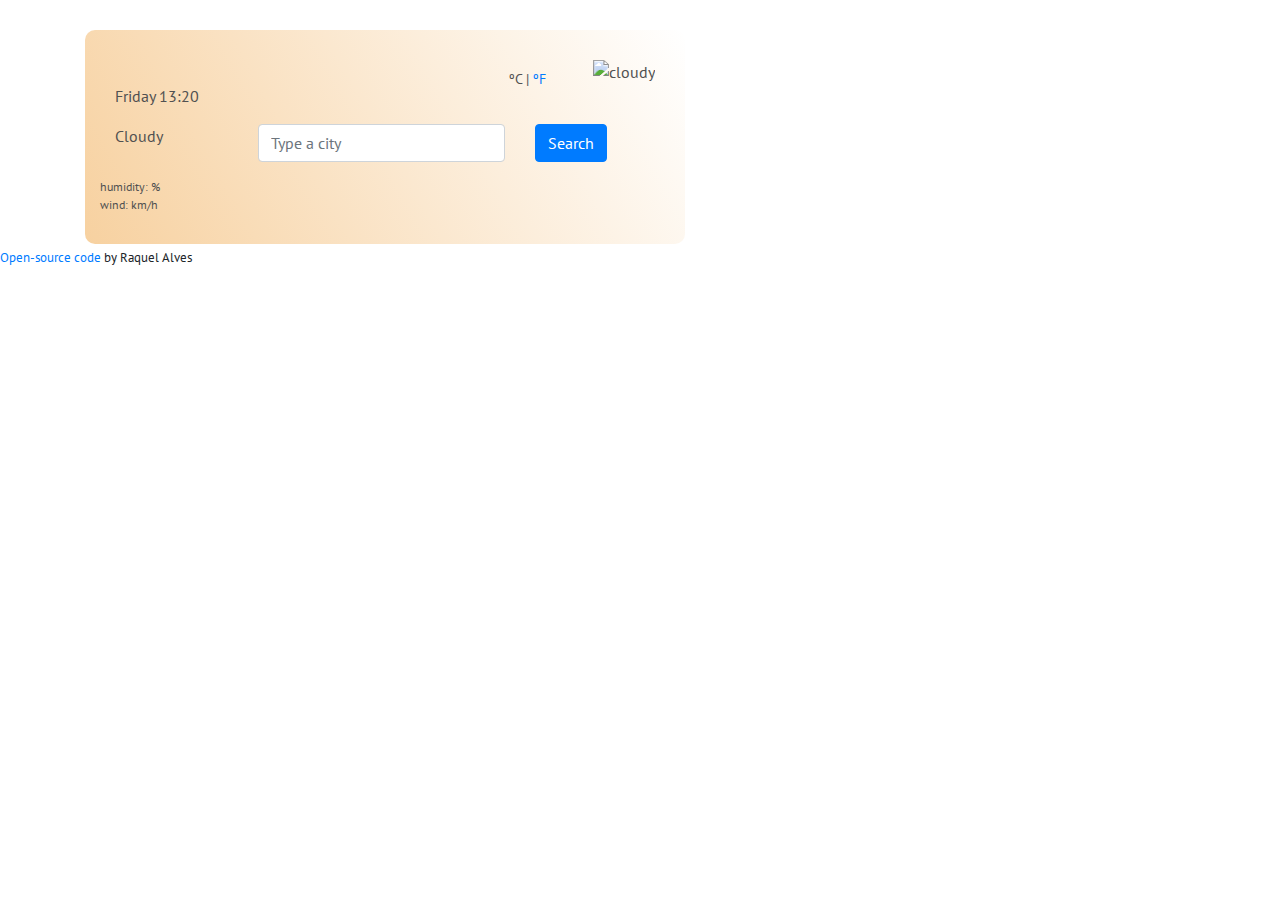
==== index_test.html @ 5ee00c6e "search form JS" ====
<!DOCTYPE html>
<html>
  <head>
    <title>WeatherAPP</title>
    <script src="https://unpkg.com/axios/dist/axios.min.js"></script>
    <script src="index.js"></script>
    <meta charset="UTF-8" />
    <link href="src/styles.css" />
    <link
      rel="stylesheet"
      href="https://stackpath.bootstrapcdn.com/bootstrap/4.4.1/css/bootstrap.min.css"
      integrity="sha384-Vkoo8x4CGsO3+Hhxv8T/Q5PaXtkKtu6ug5TOeNV6gBiFeWPGFN9MuhOf23Q9Ifjh"
      crossorigin="anonymous"
    />
    <link
      href="https://fonts.googleapis.com/css?family=Open+Sans|PT+Sans|Roboto&display=swap"
      rel="stylesheet"
    />
    <link rel="stylesheet" href="style.css" />
  </head>
  <body>
    <div class="container">
      <div class="weather-app">
        <div class="row">
          <div class="col-6">
            <h1 id="city"></h1>
          </div>
          <div class="col-6">
            <div class="weather-icon">
              <img src="" alt="cloudy" id="icon" />
            </div>
          </div>
        </div>
        <div class="row">
          <div class="col-6"><p id="date">Friday 13:20</p></div>
          <div class="col-6">
            <div class="actual-temp">
              <strong id="temperature"></strong>
              <span class="units">ºC | <a href="#">ºF</a></span>
            </div>
          </div>
        </div>
        <div class="row">
          <div class="col-3">
            <p id="description">Cloudy</p>
          </div>
          <div class="col-7">
            <div class="row">
              <div class="col-10">
            <form id="search-form" class="mb-3">
              <input
                type="search"
                placeholder="Type a city"
                class="form-control"
                id="city-input"
                autocomplete="off"
              />
              </div>
              <div class="col-2">
              <input 
              type="submit" 
              value="Search" 
              class="btn btn-primary"
              />
            </div>
            </div>
            </form>  

      </div>
          </div>
        <div class="row">
          <ul>
            <li>humidity: <span id="humidity"></span>%</li>
            <li>wind: <span id="wind"></span> km/h</li>
          </ul>
          </div>
          </div>
        </div>
      </div>

      <small>
        <a
          href="https://github.com/raquelfpalves/final-project-RA "
          target="_blank"
          >Open-source code</a
        >
        by Raquel Alves</small
      >
    </div>
  </body>
</html>
---- style.css ----
body {
  font-family: "PT Sans", sans-serif;
}

h1 {
  font-size: 40px;
  margin-bottom: 0;
  font-weight: 100;
}

h1,
h2,
h3,
li,
p {
  text-align: left;
}

p:first-letter {
  text-transform: capitalize;
}

h3 {
  font-size: 18px;
  letter-spacing: 8px;
}

h3 i {
  font-size: 90px;
  margin-top: 0 auto;
  right: 60;
  color: #eabb00;
}

ul {
  margin: 0;
  padding: 0;
}

li {
  list-style: none;
  margin: 0;
  padding: 0;
  font-size: 12px;
}

.weather-app {
  max-width: 600px;
  margin: 30px 0 auto;
  padding: 30px;
  color: #515151;
  text-align: center;
  border-radius: 10px;
  background-image: linear-gradient(60deg, #f7d1a0 0%, #ffffff 100%);
}

.div location {
  color: #eabb00;
}

.temperature {
  position: relative;
  font-weight: 200;
  float: right;
}
.units {
  position: relative;
  top: -34px;
}

.weather-icon img {
  float: right;
}

.actual-temp strong {
  font-size: 40px;
  line-height: 1px;
}

.actual-temp .units {
  position: relative;
  font-size: 14px;
  top: -18px;
}
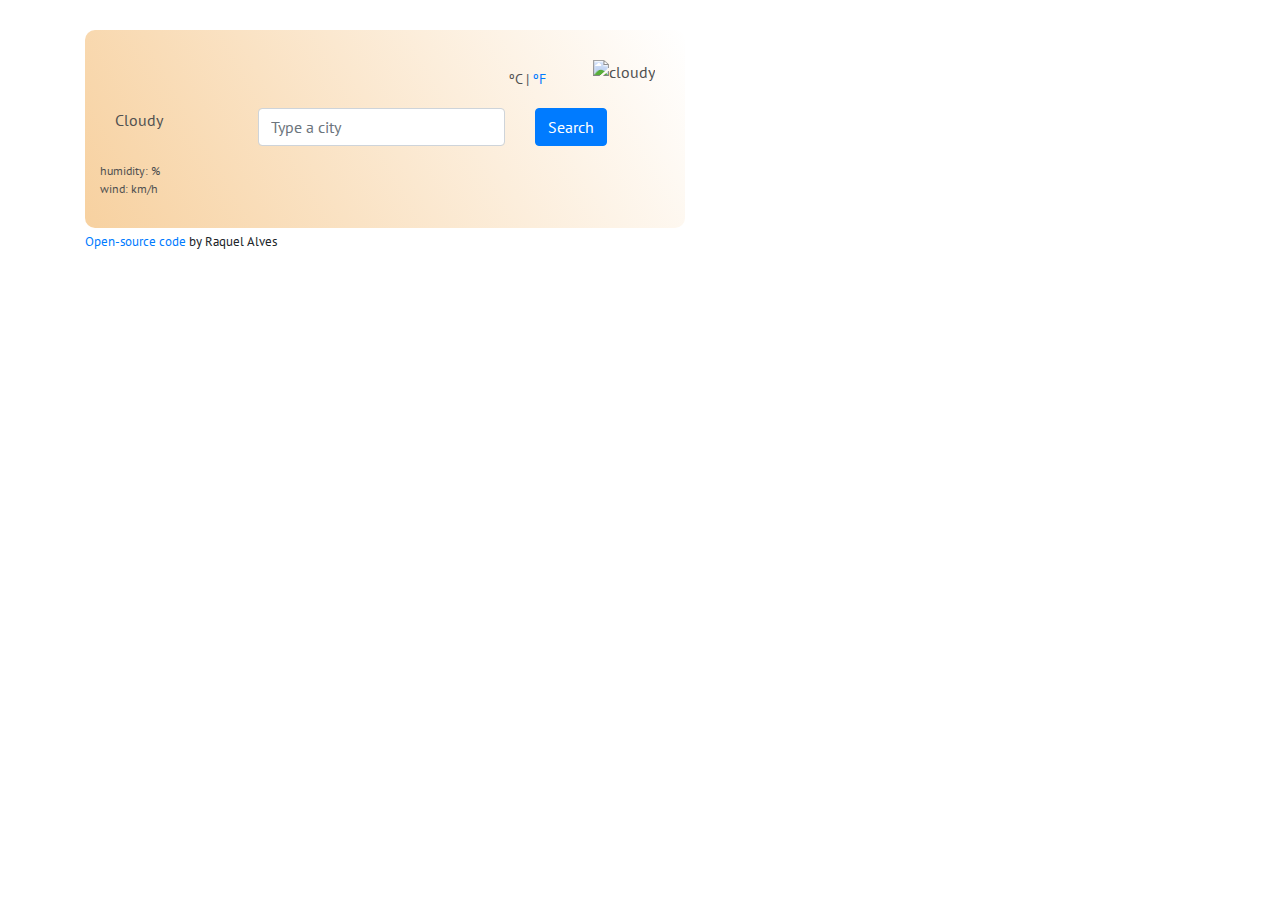
==== commit 9a94c4c5: "trying to convert temp units" ====
--- a/index_test.html
+++ b/index_test.html
@@ -32,11 +32,11 @@
           </div>
         </div>
         <div class="row">
-          <div class="col-6"><p id="date">Friday 13:20</p></div>
+          <div class="col-6"><p id="date"></p></div>
           <div class="col-6">
             <div class="actual-temp">
               <strong id="temperature"></strong>
-              <span class="units">ºC | <a href="#">ºF</a></span>
+              <span class="units">ºC | <a href="#" id="fahrenheit-link">ºF</a></span>
             </div>
           </div>
         </div>
@@ -75,8 +75,8 @@
           </ul>
           </div>
           </div>
-        </div>
-      </div>
+       
+     
 
       <small>
         <a
@@ -84,8 +84,10 @@
           target="_blank"
           >Open-source code</a
         >
-        by Raquel Alves</small
-      >
+        by Raquel Alves
+        </small>
+        </div>
+        </div>
     </div>
   </body>
 </html>
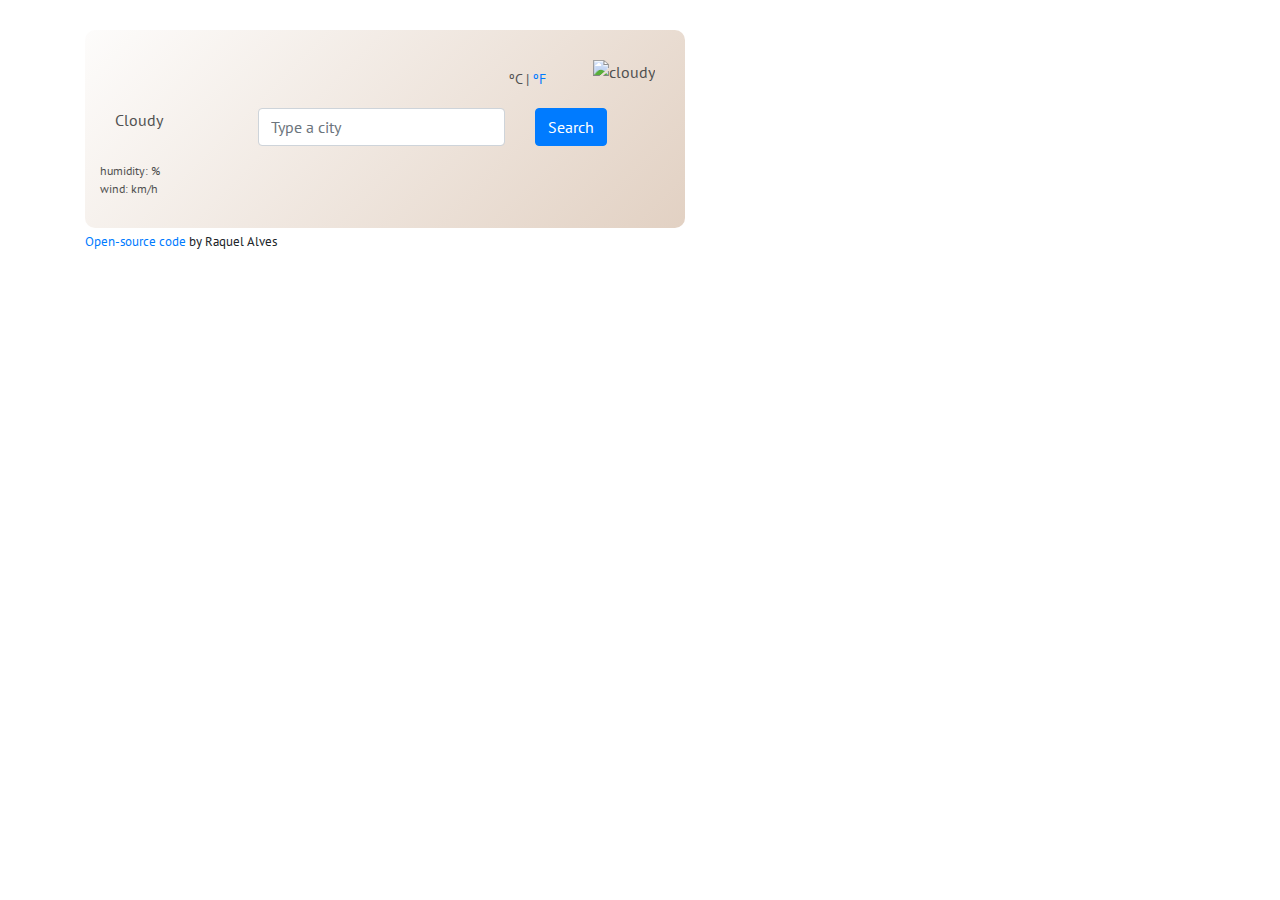
==== commit 1fa80f0d: "temperature conversor" ====
--- a/index_test.html
+++ b/index_test.html
@@ -3,7 +3,6 @@
   <head>
     <title>WeatherAPP</title>
     <script src="https://unpkg.com/axios/dist/axios.min.js"></script>
-    <script src="index.js"></script>
     <meta charset="UTF-8" />
     <link href="src/styles.css" />
     <link
@@ -36,7 +35,7 @@
           <div class="col-6">
             <div class="actual-temp">
               <strong id="temperature"></strong>
-              <span class="units">ºC | <a href="#" id="fahrenheit-link">ºF</a></span>
+              <span class="units"> <a href="#" id="celsius-link" class="active">ºC</a> | <a href="#" id="fahrenheit-link">ºF</a></span>
             </div>
           </div>
         </div>
@@ -75,9 +74,6 @@
           </ul>
           </div>
           </div>
-       
-     
-
       <small>
         <a
           href="https://github.com/raquelfpalves/final-project-RA "
@@ -86,8 +82,10 @@
         >
         by Raquel Alves
         </small>
-        </div>
-        </div>
+       
+
     </div>
+    <script src="index.js">
+    </script>
   </body>
 </html>
--- a/style.css
+++ b/style.css
@@ -51,7 +51,7 @@
   color: #515151;
   text-align: center;
   border-radius: 10px;
-  background-image: linear-gradient(60deg, #f7d1a0 0%, #ffffff 100%);
+  background-image: linear-gradient(135deg, #fdfcfb 0%, #e2d1c3 100%);
 }
 
 .div location {
@@ -82,3 +82,12 @@
   font-size: 14px;
   top: -18px;
 }
+
+.actual-temp .active {
+  color: #515151;
+  cursor: default;
+}
+
+.actual-temp .active:hover {
+  text-decoration: none;
+}
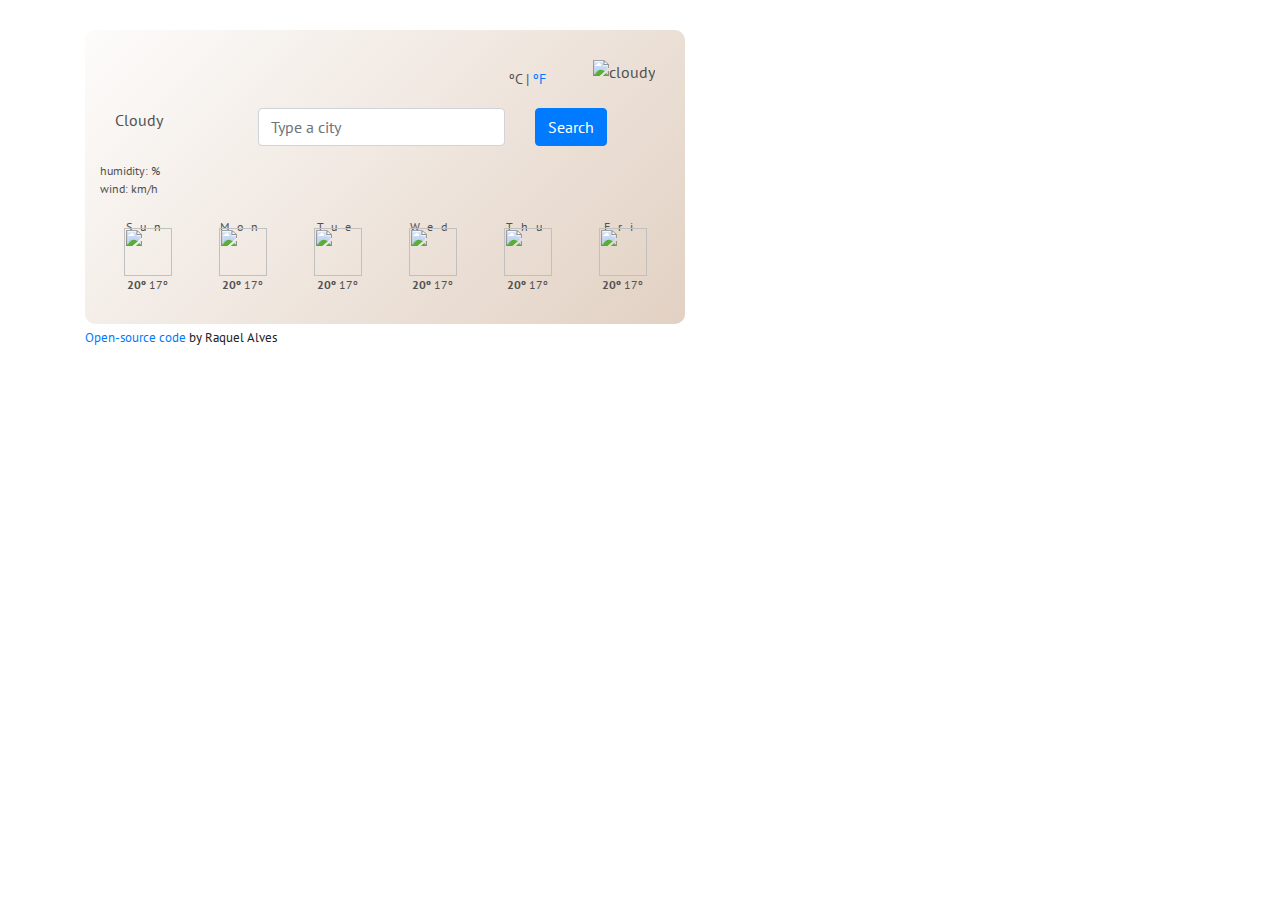
==== commit 2073c5d0: "added dummy FC" ====
--- a/index_test.html
+++ b/index_test.html
@@ -35,7 +35,9 @@
           <div class="col-6">
             <div class="actual-temp">
               <strong id="temperature"></strong>
-              <span class="units"> <a href="#" id="celsius-link" class="active">ºC</a> | <a href="#" id="fahrenheit-link">ºF</a></span>
+              <span class="units"> 
+                <a href="#" id="celsius-link" class="active">ºC</a> | 
+                <a href="#" id="fahrenheit-link">ºF</a></span>
             </div>
           </div>
         </div>
@@ -73,6 +75,60 @@
             <li>wind: <span id="wind"></span> km/h</li>
           </ul>
           </div>
+      
+        
+        
+        
+          <div class="row weather-forecast" id="forecast">
+            <div class="col-2">
+              <h3>Sun</h3>
+              <img src="http://openweathermap.org/img/wn/01d@2x.png" alt=""/>
+              <div class="weather-forecast-temperature">
+                <strong>20º</strong> 17º
+              </div>
+            </div>
+
+<div class="col-2">
+  <h3>Mon</h3>
+  <img src="http://openweathermap.org/img/wn/01d@2x.png" alt="" />
+  <div class="weather-forecast-temperature">
+    <strong>20º</strong> 17º
+  </div>
+</div>
+
+<div class="col-2">
+  <h3>Tue</h3>
+  <img src="http://openweathermap.org/img/wn/01d@2x.png" alt="" />
+  <div class="weather-forecast-temperature">
+    <strong>20º</strong> 17º
+  </div>
+</div>
+
+<div class="col-2">
+  <h3>Wed</h3>
+  <img src="http://openweathermap.org/img/wn/01d@2x.png" alt="" />
+  <div class="weather-forecast-temperature">
+    <strong>20º</strong> 17º
+  </div>
+</div>
+
+<div class="col-2">
+  <h3>Thu</h3>
+  <img src="http://openweathermap.org/img/wn/01d@2x.png" alt="" />
+  <div class="weather-forecast-temperature">
+    <strong>20º</strong> 17º
+  </div>
+</div>
+
+<div class="col-2">
+  <h3>Fri</h3>
+  <img src="http://openweathermap.org/img/wn/01d@2x.png" alt="" />
+  <div class="weather-forecast-temperature">
+    <strong>20º</strong> 17º
+  </div>
+</div>
+
+          </div>
           </div>
       <small>
         <a
--- a/style.css
+++ b/style.css
@@ -91,3 +91,30 @@
 .actual-temp .active:hover {
   text-decoration: none;
 }
+
+.weather-forecast {
+  margin-top: 10px;
+}
+
+.weather-forecast h3 {
+  font-size: 12px;
+  font-weight: 400;
+  text-align: center;
+  height: 12px;
+  padding-top: 12px;
+}
+
+.weather-forecast img {
+  display: block;
+  margin: 0 auto;
+  height: 48px;
+  width: 48px;
+}
+
+.weather-forecast-temperature {
+  text-align: center;
+  font-size: 12px;
+  font-weight: 400;
+  height: auto;
+  white-space: nowrap;
+}
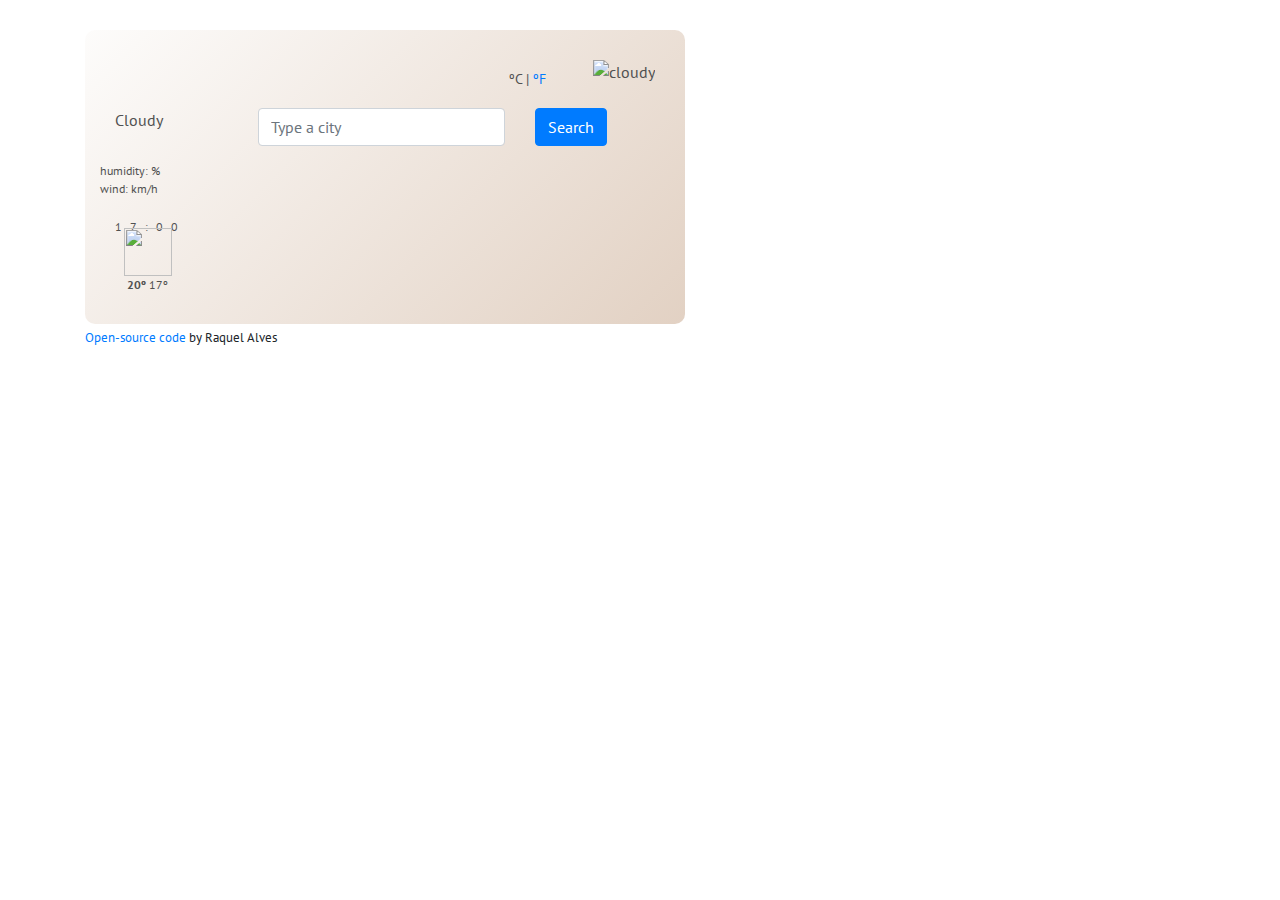
==== commit e1b06ec8: "starting coding FC Js" ====
--- a/index_test.html
+++ b/index_test.html
@@ -81,53 +81,12 @@
         
           <div class="row weather-forecast" id="forecast">
             <div class="col-2">
-              <h3>Sun</h3>
+              <h3>17:00</h3>
               <img src="http://openweathermap.org/img/wn/01d@2x.png" alt=""/>
               <div class="weather-forecast-temperature">
                 <strong>20º</strong> 17º
               </div>
             </div>
-
-<div class="col-2">
-  <h3>Mon</h3>
-  <img src="http://openweathermap.org/img/wn/01d@2x.png" alt="" />
-  <div class="weather-forecast-temperature">
-    <strong>20º</strong> 17º
-  </div>
-</div>
-
-<div class="col-2">
-  <h3>Tue</h3>
-  <img src="http://openweathermap.org/img/wn/01d@2x.png" alt="" />
-  <div class="weather-forecast-temperature">
-    <strong>20º</strong> 17º
-  </div>
-</div>
-
-<div class="col-2">
-  <h3>Wed</h3>
-  <img src="http://openweathermap.org/img/wn/01d@2x.png" alt="" />
-  <div class="weather-forecast-temperature">
-    <strong>20º</strong> 17º
-  </div>
-</div>
-
-<div class="col-2">
-  <h3>Thu</h3>
-  <img src="http://openweathermap.org/img/wn/01d@2x.png" alt="" />
-  <div class="weather-forecast-temperature">
-    <strong>20º</strong> 17º
-  </div>
-</div>
-
-<div class="col-2">
-  <h3>Fri</h3>
-  <img src="http://openweathermap.org/img/wn/01d@2x.png" alt="" />
-  <div class="weather-forecast-temperature">
-    <strong>20º</strong> 17º
-  </div>
-</div>
-
           </div>
           </div>
       <small>
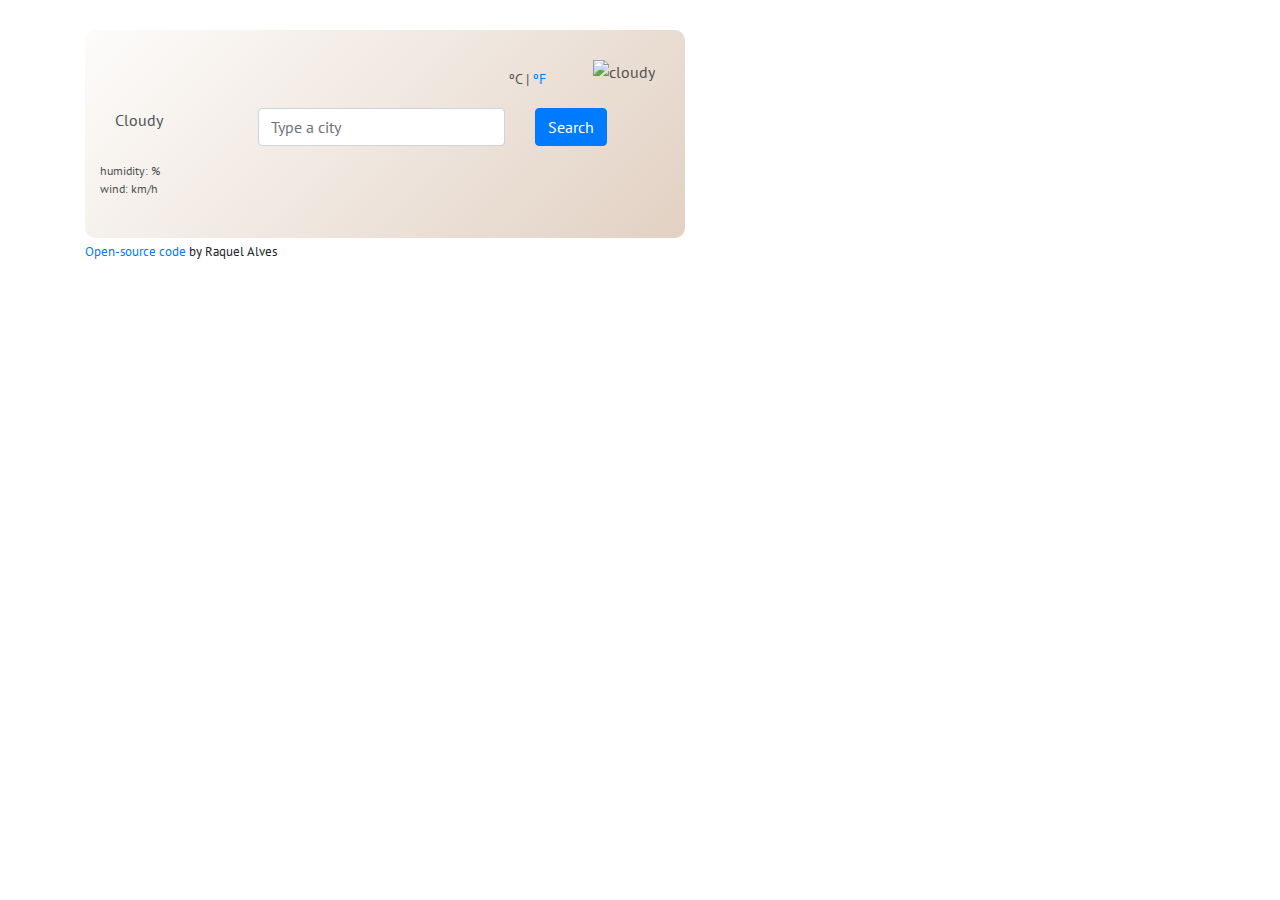
==== commit 56909559: "js forecast" ====
--- a/index_test.html
+++ b/index_test.html
@@ -76,17 +76,9 @@
           </ul>
           </div>
       
-        
-        
-        
+    
           <div class="row weather-forecast" id="forecast">
-            <div class="col-2">
-              <h3>17:00</h3>
-              <img src="http://openweathermap.org/img/wn/01d@2x.png" alt=""/>
-              <div class="weather-forecast-temperature">
-                <strong>20º</strong> 17º
-              </div>
-            </div>
+           
           </div>
           </div>
       <small>
--- a/style.css
+++ b/style.css
@@ -22,7 +22,7 @@
 
 h3 {
   font-size: 18px;
-  letter-spacing: 8px;
+  letter-spacing: 1px;
 }
 
 h3 i {
